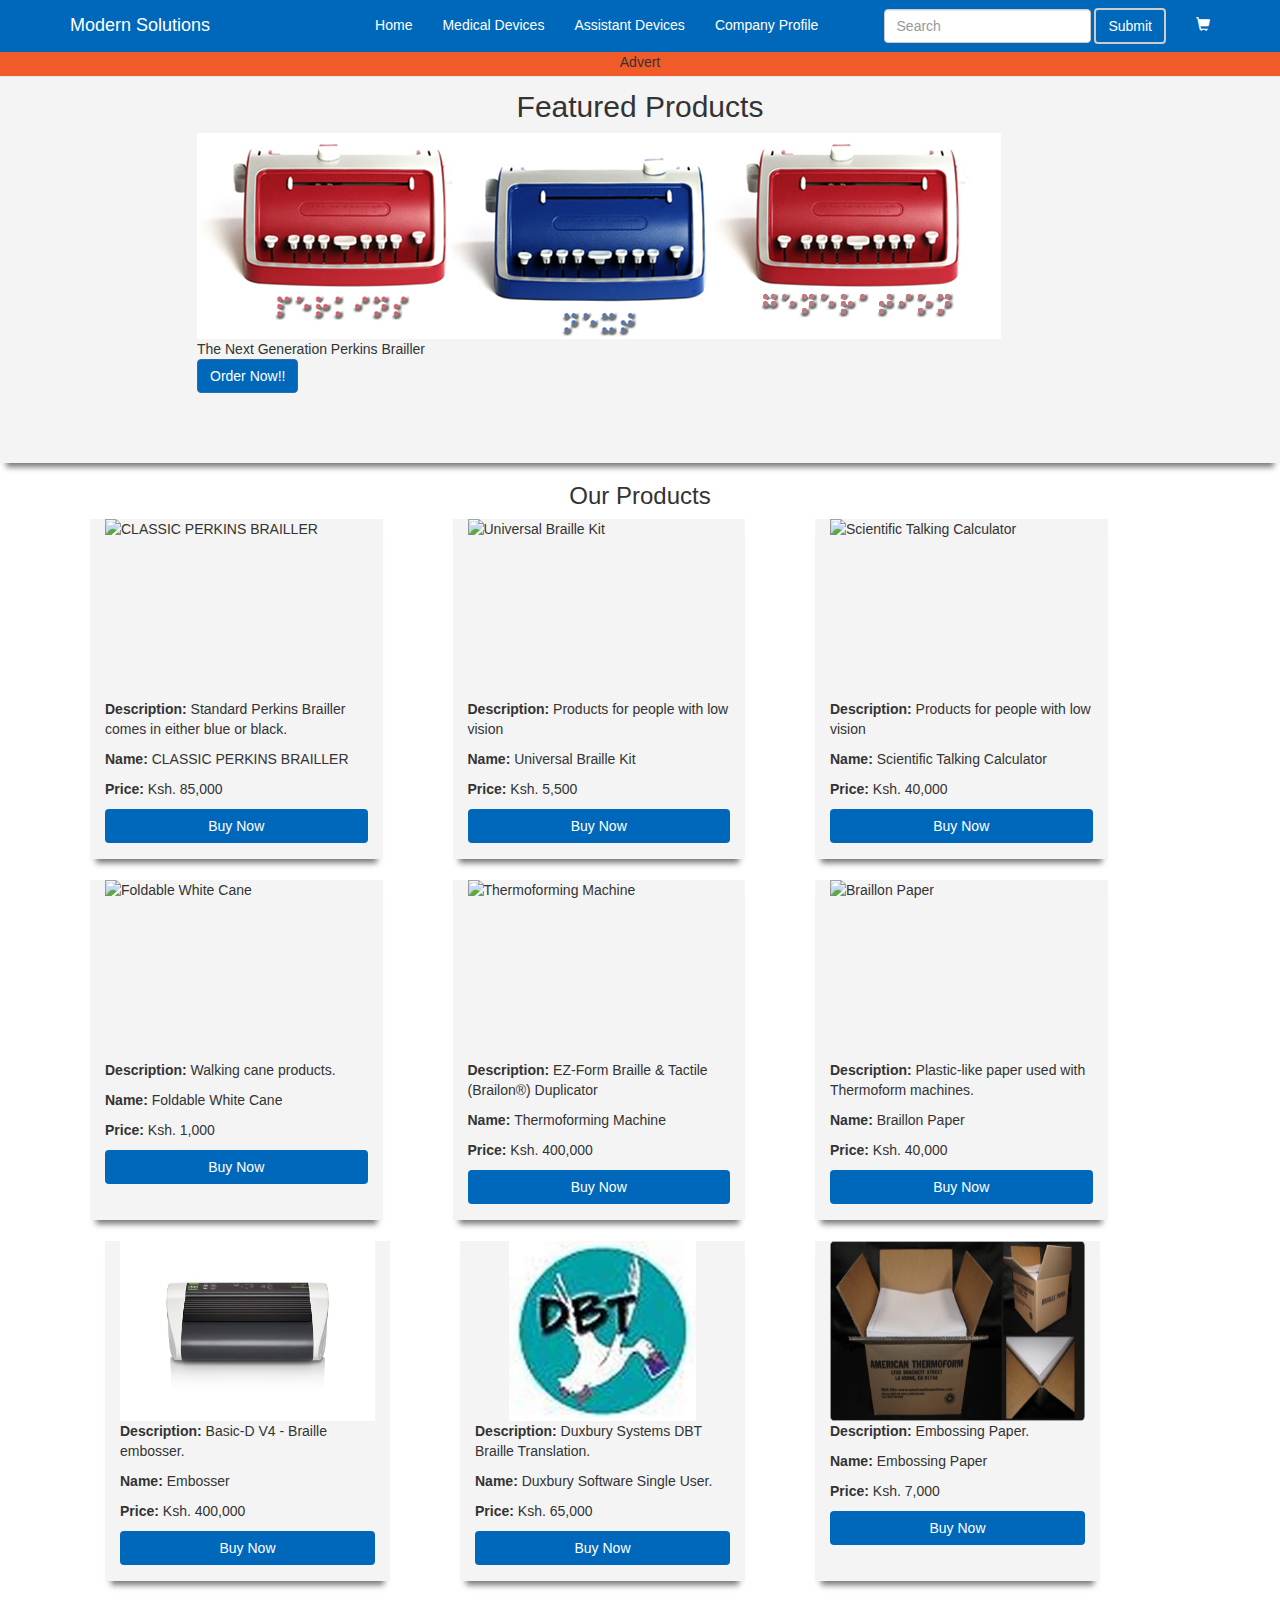
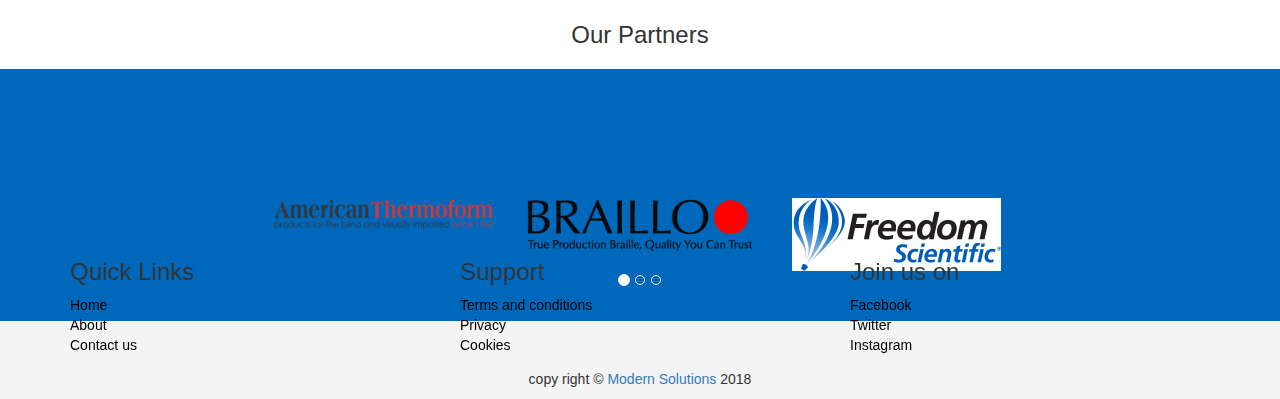
==== index.html @ d9132d8d "done" ====
<!DOCTYPE html>
<html lang="en">
<head>
    <meta charset="UTF-8">
    <meta name="viewport" content="width=device-width, initial-scale=1.0">
    <meta http-equiv="X-UA-Compatible" content="ie=edge">

<link rel="apple-touch-icon" sizes="57x57" href="img/icon/apple-icon-57x57.png">
<link rel="apple-touch-icon" sizes="60x60" href="img/icon/apple-icon-60x60.png">
<link rel="apple-touch-icon" sizes="72x72" href="img/icon/apple-icon-72x72.png">
<link rel="apple-touch-icon" sizes="76x76" href="img/icon/apple-icon-76x76.png">
<link rel="apple-touch-icon" sizes="114x114" href="img/icon/apple-icon-114x114.png">
<link rel="apple-touch-icon" sizes="120x120" href="img/icon/apple-icon-120x120.png">
<link rel="apple-touch-icon" sizes="144x144" href="img/icon/apple-icon-144x144.png">
<link rel="apple-touch-icon" sizes="152x152" href="img/icon/apple-icon-152x152.png">
<link rel="apple-touch-icon" sizes="180x180" href="img/icon/apple-icon-180x180.png">
<link rel="icon" type="image/png" sizes="192x192"  href="/android-icon-192x192.png">
<link rel="icon" type="image/png" sizes="32x32" href="img/icon/favicon-32x32.png">
<link rel="icon" type="image/png" sizes="96x96" href="img/icon/favicon-96x96.png">
<link rel="icon" type="image/png" sizes="16x16" href="img/icon/favicon-16x16.png">
<link rel="manifest" href="/manifest.json">
<meta name="msapplication-TileColor" content="#ffffff">
<meta name="msapplication-TileImage" content="img/icon/ms-icon-144x144.png">
<meta name="theme-color" content="#ffffff">

    <title>Modern Solutions</title>

    <!-- css files -->
    <link rel="stylesheet" href="assets/css/bootstrap.min.css"> 

    <!-- custom css -->
    <link rel="stylesheet" href="assets/css/main.css">

</head>
<body>
    

    <!-- Navigation Bar -->
   
   <nav class="navbar navbar-default navbar-fixed-top" role="navigation" style="background-color:#0068ba; margin-bottom: 0px; padding-bottom: 0;" >
    <div class="container">
     <!-- Brand and toggle get grouped for better mobile display -->
     <div class="navbar-header">
       <button type="button" class="navbar-toggle" data-toggle="collapse" data-target=".navbar-ex1-collapse">
         <span class="sr-only">Toggle navigation</span>
         <span class="icon-bar"></span>
         <span class="icon-bar"></span>
         <span class="icon-bar"></span>
       </button>
       <a class="navbar-brand" href="#" style="color:#ffffff;">Modern Solutions
       </a>
     </div>
   
     <!-- Collect the nav links, forms, and other content for toggling -->
     <div class="collapse navbar-collapse navbar-ex1-collapse">
       <ul class="nav navbar-nav" id="bar">
         <li><a href="#" id="b">Home</a></li>
         <li><a href="#">Medical Devices</a></li>
         <li><a href="javascript:">Assistant Devices</a></li>
         <li><a href="javascript:">Company Profile</a></li>
       </ul>
       <ul class="nav navbar-nav navbar-right" id="right">

       <form class="navbar-form navbar-left" role="search">
         <div class="form-group">
           <input type="text" class="form-control" placeholder="Search">
         </div>
         <button type="submit" class="btn btn-default" style="background-color:#0068ba; color: #fff; border-width: 2px;">Submit</button>
       </form>
         <li><a href="#"><span class="glyphicon glyphicon-shopping-cart"></span></a></li>
       </ul>
     </div><!-- /.navbar-collapse -->
    </div>
    <div id="advert" class="text-center" style="margin-bottom: 0px; padding-bottom: 0;">
        <p>Advert</p>
      </div>
   </nav>
   
<div class="featured-products effect6">
  <div class="container">
    <h2 class="text-center">Featured Products</h2>
    <div class="row">
    <div class="col-md-12" id="featured-specs">
      <!-- <img src="img/next_generation_perkins_brailler_top_bar.jpg" alt="" class="img-responsive"> -->
      <figure><img src="img/next_generation_perkins_brailler_top_bar.jpg" alt="The Next Generation Perkins Brailler" class="img-responsive" id="modernProductImage">
          <figcaption id="modernProductHeading">The Next Generation Perkins Brailler</figcaption>
        </img></figure>
      <button type="button" class="btn btn-primary btn-spec" data-toggle="modal" data-target="#exampleModal"><a href="shopping-modal.html#"></a>Order Now!!</button>
    </div>
  </div>
  </div>
</div>
   
   
<div class="container">
  <div class="row justify-content-md-center">
    <h3 class="text-center">Our Products</h3>
     <div class="col-md-3 category-col">
        <img src="img/top items/Braille Machine.png" alt="CLASSIC PERKINS BRAILLER" class="img-responsive">
        <p><b>Description: </b>Standard Perkins Brailler comes in either blue or black.</p>
        <p><b>Name: </b>CLASSIC PERKINS BRAILLER</p>
        <p><b>Price: </b>Ksh. 85,000</p>
        <button class="btn btn-block" style="background-color:#0068ba; color: #ffffff;">Buy Now</button>
      </div>

      <div class="col-md-3 category-col">
        <img src="img/top items/universal Braille Kit.png" alt="Universal Braille Kit" class="img-responsive">
        <p><b>Description: </b>Products for people with low vision</p>
        <p><b>Name: </b>Universal Braille Kit</p>
        <p><b>Price: </b>Ksh. 5,500</p>
        <button class="btn btn-block" style="background-color:#0068ba; color: #ffffff;">Buy Now</button>
      </div>
        
      <div class="col-md-3 category-col">
        <img src="img/top items/scientific Talking Calculator.png" alt="Scientific Talking Calculator " srcset="" class="img-responsive">
        <p><b>Description: </b>Products for people with low vision</p>
        <p><b>Name: </b>Scientific Talking Calculator </p>
        <p><b>Price: </b>Ksh. 40,000</p>
        <button class="btn btn-block" style="background-color:#0068ba; color: #ffffff;">Buy Now</button>
      </div>


  <!-- Second Prod Row -->
      <div class="col-md-3 category-col">
        <img src="img/top items/Foldable White Cane.png" alt="Foldable White Cane" class="img-responsive">
        <p><b>Description: </b>Walking cane products.</p>
        <p><b>Name: </b>Foldable White Cane</p>
        <p><b>Price: </b>Ksh. 1,000</p>
        <button class="btn btn-block" style="background-color:#0068ba; color: #ffffff;">Buy Now</button>
      </div>

      <div class="col-md-3 category-col">
        <img src="img/top items/Thermoforming Machine.png" alt="Thermoforming Machine" class="img-responsive">
        <p><b>Description: </b>EZ-Form Braille & Tactile (Brailon®) Duplicator</p>
        <p><b>Name: </b>Thermoforming Machine</p>
        <p><b>Price: </b>Ksh. 400,000</p>
        <button class="btn btn-block" style="background-color:#0068ba; color: #ffffff;">Buy Now</button>
      </div>
        
      <div class="col-md-3 category-col">
        <img src="img/top items/Braillon Paper.png" alt="Braillon Paper" srcset="" class="img-responsive">
        <p><b>Description: </b>Plastic-like paper used with Thermoform machines.</p>
        <p><b>Name: </b>Braillon Paper</p>
        <p><b>Price: </b>Ksh. 40,000</p>
        <button class="btn btn-block" style="background-color:#0068ba; color: #ffffff;">Buy Now</button>
      </div>
  </div>

  <!-- Third Prod Row -->
      <div class="col-md-3 category-col">
        <img src="img/top items/Embosser.png" alt="Embosser" class="img-responsive">
        <p><b>Description: </b>Basic-D V4 - Braille embosser.</p>
        <p><b>Name: </b>Embosser</p>
        <p><b>Price: </b>Ksh. 400,000</p>
        <button class="btn btn-block" style="background-color:#0068ba; color: #ffffff;">Buy Now</button>
      </div>

      <div class="col-md-3 category-col">
        <img src="img/top items/Duxbury Software Single User.png" alt="Duxbury Software Single User" class="img-responsive">
        <p><b>Description: </b>Duxbury Systems DBT Braille Translation.</p>
        <p><b>Name: </b>Duxbury Software Single User.</p>
        <p><b>Price: </b>Ksh. 65,000</p>
        <button class="btn btn-block" style="background-color:#0068ba; color: #ffffff;">Buy Now</button>
      </div>
        
      <div class="col-md-3 category-col">
        <img src="img/top items/Embossing Paper.png" alt="Embossing Paper" srcset="" class="img-responsive">
        <p><b>Description: </b>Embossing Paper.</p>
        <p><b>Name: </b>Embossing Paper</p>
        <p><b>Price: </b>Ksh. 7,000</p>
        <button class="btn btn-block" style="background-color:#0068ba; color: #ffffff;">Buy Now</button>
      </div>
  </div>

</div>



<!-- Partners Slider -->
<div>
  <div class="container-fluid">
    <div class="row row-partner">
      <div class="rowPartner">
        <h3 class="text-center">Our Partners</h3>
        <div class="bs-example">
    <div id="myCarousel" class="carousel slide" data-interval="3000" data-ride="carousel">
      <!-- Carousel indicators -->
        <ol class="carousel-indicators">
            <li data-target="#myCarousel" data-slide-to="0" class="active"></li>
            <li data-target="#myCarousel" data-slide-to="1"></li>
            <li data-target="#myCarousel" data-slide-to="2"></li>
        </ol>   
        <!-- Wrapper for carousel items -->

<div class="carousel-inner">
  <div class="active item">
    <div class="carousel-caption">

      <div class="col-md-4"><img src="img/partners/american-thermoform-logo.png" alt="" class="img-responsive"></div>

      <div class="col-md-4"><img src="img/partners/braillo.png" alt="" class="img-responsive"></div>
      
      <div class="col-md-4"><img src="img/partners/freedom-scientific-logo.gif" alt="" class="img-responsive"></div>
    
    </div>
  </div>
  
  <div class="item">
    <div class="carousel-caption">
      <div class="carousel-caption">
        <div class="col-md-4">
          <img src="img/partners/humanware-logo.jpg" alt="" class="img-responsive">
        </div>
        
        <div class="col-md-4">
          <img src="img/partners/perkins-school-for-the-blind.png" alt="" class="img-responsive">
        </div>
        
        <div class="col-md-4">
          <img src="img/partners/sparsh-products-logo.gif" alt="" class="img-responsive">
        </div>
      </div>
    </div>
  </div>
    
  <div class="item">
    <div class="carousel-caption">

      <div class="col-md-4"><img src="img/partners/sparsh-products-logo.gif" alt="" class="img-responsive"></div>
        </div>

    </div>
  </div>
        <!-- Carousel controls -->
<!--         <a class="carousel-control left" href="#myCarousel" data-slide="prev">
            <span class="glyphicon glyphicon-chevron-left"></span>
        </a>
        <a class="carousel-control right" href="#myCarousel" data-slide="next">
            <span class="glyphicon glyphicon-chevron-right"></span>
        </a> -->
    </div>
  </div>
   </div>
  </div>
  </div>
</div>
</div>

<style type="text/css">
.carousel{
    background: #0068ba;
    margin-top: 20px;
}
.carousel .item{
    min-height: 28vh; /* Prevent carousel from being distorted if for some reason image doesn't load */
}
.carousel .item img{
    margin: 0 auto; /* Align slide image horizontally center */
    height: 100% !important;
}
.bs-example{
  margin: auto 0;
}
</style>

<style>
  .row-partner{
    height: 200px;
    border-bottom-color: #000;
    margin-bottom: 2.5em;
  }
  .rowPartner{
    margin: 0 auto;
  }
  .col-partner{
    width: 30%;
    display: inline-block;
    margin-left: .15em;
    margin-right: .15em;
    margin-bottom: 2.5em;
  }
  .col-partner img{
    border-radius: 50%;
    margin: 0 auto;
    height: 70px !important;
  }
</style>



<!-- Modal -->
<div class="modal fade" id="exampleModal" tabindex="-1" role="dialog" aria-labelledby="exampleModalLabel" aria-hidden="true">
  <div class="modal-dialog" role="document">
    <div class="modal-content">
      <div class="modal-header">
        <h5 class="modal-title" id="exampleModalLabel">Modal title</h5>
        <button type="button" class="close" data-dismiss="modal" aria-label="Close">
          <span aria-hidden="true">&times;</span>
        </button>
      </div>
      <script>
        var prodName = document.getElementById('productName');
        var prodHeading = document.getElementById('modernProductHeading').textContent;
        var name  = document.createTextNode(prodHeading); 

        // Manipulation of Images
        var prodImage = document.getElementById('modernProductImage').src;
      </script>
      <div class="modal-body">
        <div class="container">
          <div class="row">
            <div class="col-md-2">
              <img src="img/next_generation_perkins_brailler_top_bar.jpg" alt="" class="img-responsive">
            </div>
            <div class="col-md-2">
              <h6 class="checkOutHeading">Product Name</h6>
              <p class="productName">
                <script>
                  document.write(prodHeading);

                </script>
              </p>
              <style>
                .checkOutHeading{
                  font-weight: bold;
                }
              </style>
            </div>
            <div class="col-md-4">
              <h6 class="checkOutHeading">Product Quality</h6>
              <input type="num" class="col-md-2" placeholder="1">
            </div>
          </div>
        </div>
      </div>
      <div class="modal-footer">
        <button type="button" class="btn btn-secondary" data-dismiss="modal">Close</button>
        <button type="button" class="btn btn-primary">Save changes</button>
      </div>
    </div>
  </div>
</div>




<!-- Footer -->
<style>
  .col-Footer li{
    list-style: none !important;
    text-align: left;
  }
  .col-Footer h3{
    text-align: left;
  }
</style>
<footer class="footer" id="id-footer">
  <div class="container footer-div">
    <div class="row footer-row">
      <div class="col-md-4 col-Footer">  
        <h3>Quick Links</h3>
        <li><a href="javascript:">Home</a></li>
        <li><a href="javascript:">About</a></li>
        <li><a href="javascript:">Contact us</a></li>
      </div>
      <div class="col-md-4 col-Footer">
        <h3>Support</h3>
        <li><a href="javascript:">Terms and conditions</a></li>
        <li><a href="javascript:">Privacy</a></li>
        <li><a href="javascript:">Cookies</a></li>
      </div>
      <div class="col-md-4 col-Footer">
        <h3>Join us on</h3>

          <li><a href="javascript:">Facebook</a></li>
          <li><a href="javascript:">Twitter</a></li>
          <li><a href="javascript:">Instagram</a></li>
    </div>
  </div>
    <div class="footer-paragraph">
      <p class="text-center">copy right &copy; <a href="https://modernsolutions.co.ke">Modern Solutions</a> 2018</p>
    </div>
</footer>

    <!-- js scripts -->
    <script src="assets/js/jquery.min.js"></script>
    <script src="assets/js/bootstrap.min.js"></script>
</body>
</html>
---- assets/css/main.css ----
*{
    padding: 0px;
    margin: 0px;
    box-sizing: border-box
}
body{
    width: 100% !important;
}
.navbar-header .navbar-brand,#bar li a,#right li a,#right li a span{
    color:#ffffff;
}
#bar li #b{
    padding-left: 150px;
}
#advert{
    background-color: #f15a29;
    height: 23.5px;
}
/*Featured Section*/
.featured-products{
    background-color: #f4f4f4;
    height: auto;
    padding-top: 5em;
    padding-bottom: 5em;
   -webkit-box-shadow: 0 10px 6px -6px #777;
      -moz-box-shadow: 0 10px 6px -6px #777;
            box-shadow: 0 10px 6px -6px #777;
}
.featured-products .container .row{
    margin-left: 8em;
}
#featured-specs .btn-spec{
    background-color: #0068ba;
}


/*Our Products*/
.cont-row{
    margin-bottom: 3em;
}
.category-col{
   height: 340px;
   border-width: 1px;
   margin-left: 2.5em;
   margin-right: 2.5em;
   margin-bottom: 1.5em;
   background-color: #f4f4f4;
   -webkit-box-shadow: 0 10px 6px -6px #777;
      -moz-box-shadow: 0 10px 6px -6px #777;
            box-shadow: 0 10px 6px -6px #777;
}
.category-col img{
   margin: 0 auto;
   height: 180px !important;
}

/* End of Products Styles!! */



/* Footer */
#id-footer{
    background-color: #f4f4f4;
    padding-top: .1em;
}
.footer-div .footer-row div{
    text-align: center;
}
.footer-div .footer-row div a{
    color: #000;
    text-decoration: none;
}
.footer-div .footer-row div a:hover{
    color: blue;
    font-weight: bolder;
}
.footer-div .footer-row div ul{
    list-style: none;
}
.footer-div .footer-row div ul li{
    text-align: left;
}
.footer-paragraph p{
    margin-top: 1em;
}
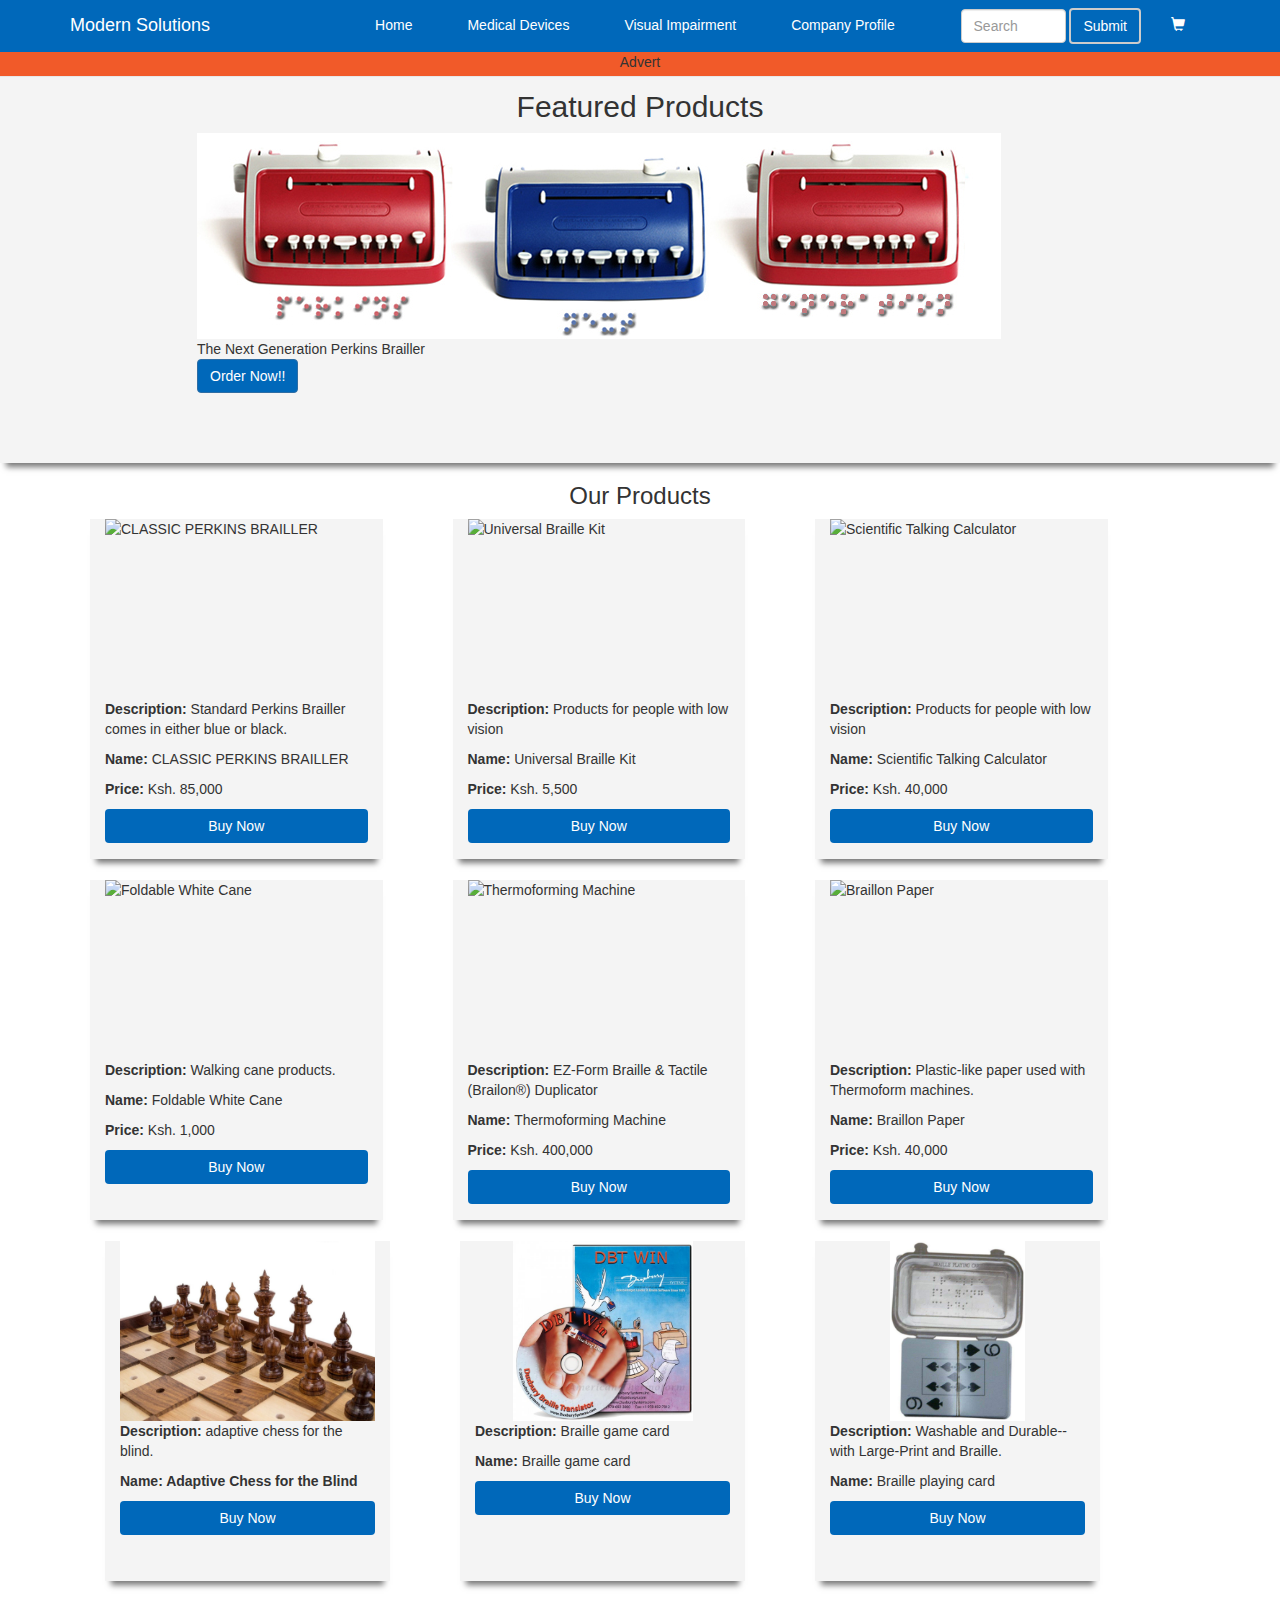
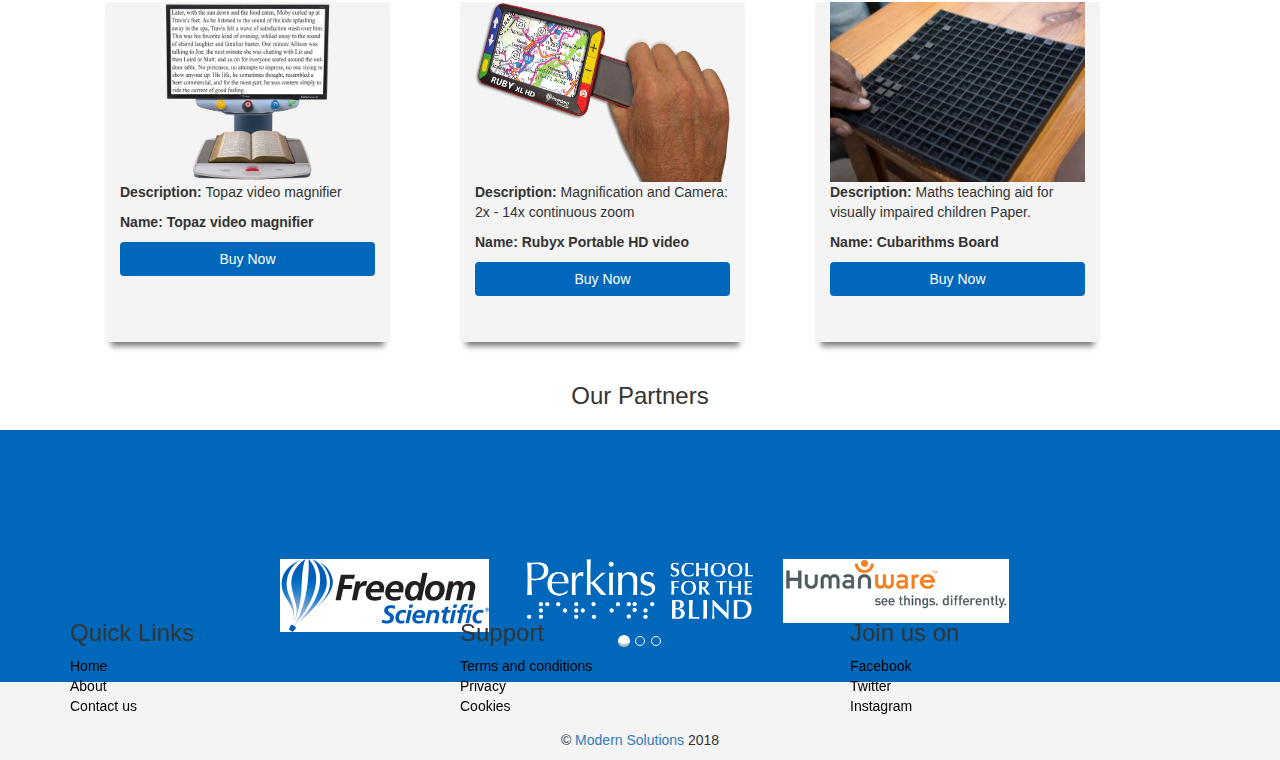
==== commit a7099a16: "greaimproved" ====
--- a/index.html
+++ b/index.html
@@ -56,14 +56,14 @@
        <ul class="nav navbar-nav" id="bar">
          <li><a href="#" id="b">Home</a></li>
          <li><a href="#">Medical Devices</a></li>
-         <li><a href="javascript:">Assistant Devices</a></li>
+         <li><a href="javascript:">Visual Impairment</a></li>
          <li><a href="javascript:">Company Profile</a></li>
        </ul>
        <ul class="nav navbar-nav navbar-right" id="right">
 
        <form class="navbar-form navbar-left" role="search">
          <div class="form-group">
-           <input type="text" class="form-control" placeholder="Search">
+           <input type="text" class="form-control" placeholder="Search" style="width: 105px;">
          </div>
          <button type="submit" class="btn btn-default" style="background-color:#0068ba; color: #fff; border-width: 2px;">Submit</button>
        </form>
@@ -100,7 +100,7 @@
         <p><b>Description: </b>Standard Perkins Brailler comes in either blue or black.</p>
         <p><b>Name: </b>CLASSIC PERKINS BRAILLER</p>
         <p><b>Price: </b>Ksh. 85,000</p>
-        <button class="btn btn-block" style="background-color:#0068ba; color: #ffffff;">Buy Now</button>
+        <a class="btn btn-block" style="background-color:#0068ba; color: #ffffff;" href="singleproduct.html">Buy Now</a>
       </div>
 
       <div class="col-md-3 category-col">
@@ -148,30 +148,54 @@
 
   <!-- Third Prod Row -->
       <div class="col-md-3 category-col">
-        <img src="img/top items/Embosser.png" alt="Embosser" class="img-responsive">
-        <p><b>Description: </b>Basic-D V4 - Braille embosser.</p>
-        <p><b>Name: </b>Embosser</p>
-        <p><b>Price: </b>Ksh. 400,000</p>
-        <button class="btn btn-block" style="background-color:#0068ba; color: #ffffff;">Buy Now</button>
-      </div>
-
-      <div class="col-md-3 category-col">
-        <img src="img/top items/Duxbury Software Single User.png" alt="Duxbury Software Single User" class="img-responsive">
-        <p><b>Description: </b>Duxbury Systems DBT Braille Translation.</p>
-        <p><b>Name: </b>Duxbury Software Single User.</p>
-        <p><b>Price: </b>Ksh. 65,000</p>
+        <img src="img/top items/adaptive_chess_for_the_blind.jpg" alt="Embosser" class="img-responsive">
+        <p><b>Description: </b>adaptive chess for the blind.</p>
+        <p><b>Name: Adaptive Chess for the Blind</b></p>
+        <!-- <p><b>Price: </b>Ksh. 400,000</p> -->
+        <button class="btn btn-block" style="background-color:#0068ba; color: #ffffff;">Buy Now</button>
+      </div>
+
+      <div class="col-md-3 category-col">
+        <img src="img/top items/DuxBury-Braille-Translator-Software.jpg" alt="Duxbury Software Single User" class="img-responsive">
+        <p><b>Description: </b>Braille game card</p>
+        <p><b>Name: </b>Braille game card</p>
+        <!-- <p><b>Price: </b>Ksh. 65,000</p> -->
         <button class="btn btn-block" style="background-color:#0068ba; color: #ffffff;">Buy Now</button>
       </div>
         
       <div class="col-md-3 category-col">
-        <img src="img/top items/Embossing Paper.png" alt="Embossing Paper" srcset="" class="img-responsive">
-        <p><b>Description: </b>Embossing Paper.</p>
-        <p><b>Name: </b>Embossing Paper</p>
-        <p><b>Price: </b>Ksh. 7,000</p>
-        <button class="btn btn-block" style="background-color:#0068ba; color: #ffffff;">Buy Now</button>
-      </div>
-  </div>
-
+        <img src="img/top items/braille-playing-card.jpg" alt="Embossing Paper" srcset="" class="img-responsive">
+        <p><b>Description: </b>Washable and Durable--with Large-Print and Braille.</p>
+        <p><b>Name: </b>Braille playing card</p>
+        <!-- <p><b>Price: </b>Ksh. 7,000</p> -->
+        <button class="btn btn-block" style="background-color:#0068ba; color: #ffffff;">Buy Now</button>
+      </div>
+  <!-- Fourth Prod Row -->
+      <div class="col-md-3 category-col">
+        <img src="img/top items/topaz-video-magnifier.png" alt="topaz-video-magnifier" class="img-responsive">
+        <p><b>Description: </b>Topaz video magnifier</p>
+        <p><b>Name: Topaz video magnifier</b></p>
+        <!-- <p><b>Price: </b>Ksh. 400,000</p> -->
+        <button class="btn btn-block" style="background-color:#0068ba; color: #ffffff;">Buy Now</button>
+      </div>
+
+      <div class="col-md-3 category-col">
+        <img src="img/top items/hd-magnifier-portable.png" alt="" class="img-responsive">
+        <p><b>Description: </b>Magnification and Camera: 2x - 14x continuous zoom</p>
+        <p><b>Name: Rubyx Portable HD video</b></p>
+        <!-- <p><b>Price: </b>Ksh. 65,000</p> -->
+        <button class="btn btn-block" style="background-color:#0068ba; color: #ffffff;">Buy Now</button>
+      </div>
+        
+      <div class="col-md-3 category-col">
+        <img src="img/top items/cubarithms.jpg" alt="Embossing Paper" srcset="" class="img-responsive">
+        <p><b>Description: </b> Maths teaching aid for visually impaired children Paper.</p>
+        <p><b>Name: Cubarithms Board</b></p>
+        <!-- <p><b>Price: </b>Ksh. 7,000</p> -->
+        <button class="btn btn-block" style="background-color:#0068ba; color: #ffffff;">Buy Now</button>
+      </div>
+  </div>
+  </div>
 </div>
 
 
@@ -192,44 +216,32 @@
         </ol>   
         <!-- Wrapper for carousel items -->
 
-<div class="carousel-inner">
+  <div class="carousel-inner">
   <div class="active item">
     <div class="carousel-caption">
 
-      <div class="col-md-4"><img src="img/partners/american-thermoform-logo.png" alt="" class="img-responsive"></div>
-
-      <div class="col-md-4"><img src="img/partners/braillo.png" alt="" class="img-responsive"></div>
+      <div class="col-md-4"><img src="img/partners/freedom-scientific-logo.gif" alt="" class="img-responsive"></div>
+
+      <div class="col-md-4"><img src="img/partners/perkins-school-for-the-blind.png" alt="" class="img-responsive"></div>
       
-      <div class="col-md-4"><img src="img/partners/freedom-scientific-logo.gif" alt="" class="img-responsive"></div>
+      <div class="col-md-4"><img src="img/partners/humanware-logo.jpg" alt="" class="img-responsive"></div>
     
     </div>
   </div>
   
   <div class="item">
     <div class="carousel-caption">
-      <div class="carousel-caption">
-        <div class="col-md-4">
-          <img src="img/partners/humanware-logo.jpg" alt="" class="img-responsive">
-        </div>
-        
-        <div class="col-md-4">
-          <img src="img/partners/perkins-school-for-the-blind.png" alt="" class="img-responsive">
-        </div>
-        
-        <div class="col-md-4">
-          <img src="img/partners/sparsh-products-logo.gif" alt="" class="img-responsive">
-        </div>
-      </div>
+        <div class="col-md-4"><img src="img/partners/index-logo-large.png" alt="" class="img-responsive"></div>        
+        <div class="col-md-4"><img src="img/partners/braillo.png" alt="" class="img-responsive"></div>        
     </div>
   </div>
     
   <div class="item">
     <div class="carousel-caption">
-
+      <div class="col-md-4"><img src="img/partners/american-thermoform-logo.png" alt="" class="img-responsive"></div>  
       <div class="col-md-4"><img src="img/partners/sparsh-products-logo.gif" alt="" class="img-responsive"></div>
-        </div>
-
-    </div>
+    </div>
+  </div>
   </div>
         <!-- Carousel controls -->
 <!--         <a class="carousel-control left" href="#myCarousel" data-slide="prev">
@@ -378,7 +390,7 @@
     </div>
   </div>
     <div class="footer-paragraph">
-      <p class="text-center">copy right &copy; <a href="https://modernsolutions.co.ke">Modern Solutions</a> 2018</p>
+      <p class="text-center">&copy; <a href="https://modernsolutions.cyberaskari.co.ke">Modern Solutions</a> 2018</p>
     </div>
 </footer>
 
--- a/assets/css/main.css
+++ b/assets/css/main.css
@@ -56,7 +56,43 @@
 
 /* End of Products Styles!! */
 
+/* Product details */
 
+ul > li{margin-right:25px;font-weight:lighter;cursor:pointer}
+li.active{border-bottom:3px solid silver;}
+
+.item-photo{display:flex;justify-content:center;align-items:center;border-right:1px solid #f6f6f6;}
+.menu-items{list-style-type:none;font-size:11px;display:inline-flex;margin-bottom:0;margin-top:20px}
+.btn-success{width:100%;border-radius:0;}
+.section{width:100%;margin-left:-15px;padding:2px;padding-left:15px;padding-right:15px;background:#f8f9f9}
+.title-price{margin-top:30px;margin-bottom:0;color:black}
+.title-attr{margin-top:0;margin-bottom:0;color:black;}
+.btn-minus{cursor:pointer;font-size:7px;display:flex;align-items:center;padding:5px;padding-left:10px;padding-right:10px;border:1px solid gray;border-radius:2px;border-right:0;}
+.btn-plus{cursor:pointer;font-size:7px;display:flex;align-items:center;padding:5px;padding-left:10px;padding-right:10px;border:1px solid gray;border-radius:2px;border-left:0;}
+div.section > div {width:100%;display:inline-flex;}
+div.section > div > input {margin:0;padding-left:5px;font-size:10px;padding-right:5px;max-width:18%;text-align:center;}
+.attr,.attr2{cursor:pointer;margin-right:5px;height:20px;font-size:10px;padding:2px;border:1px solid gray;border-radius:2px;}
+.attr.active,.attr2.active{ border:1px solid orange;}
+
+@media (max-width: 426px) {
+    .container {margin-top:0px !important;}
+    .container > .row{padding:0 !important;}
+    .container > .row > .col-xs-12.col-sm-5{
+        padding-right:0 ;    
+    }
+    .container > .row > .col-xs-12.col-sm-9 > div > p{
+        padding-left:0 !important;
+        padding-right:0 !important;
+    }
+    .container > .row > .col-xs-12.col-sm-9 > div > ul{
+        padding-left:10px !important;
+        
+    }            
+    .section{width:104%;}
+    .menu-items{padding-left:0;}
+}
+
+/* end of product details */
 
 /* Footer */
 #id-footer{
@@ -82,4 +118,4 @@
 }
 .footer-paragraph p{
     margin-top: 1em;
-}+}
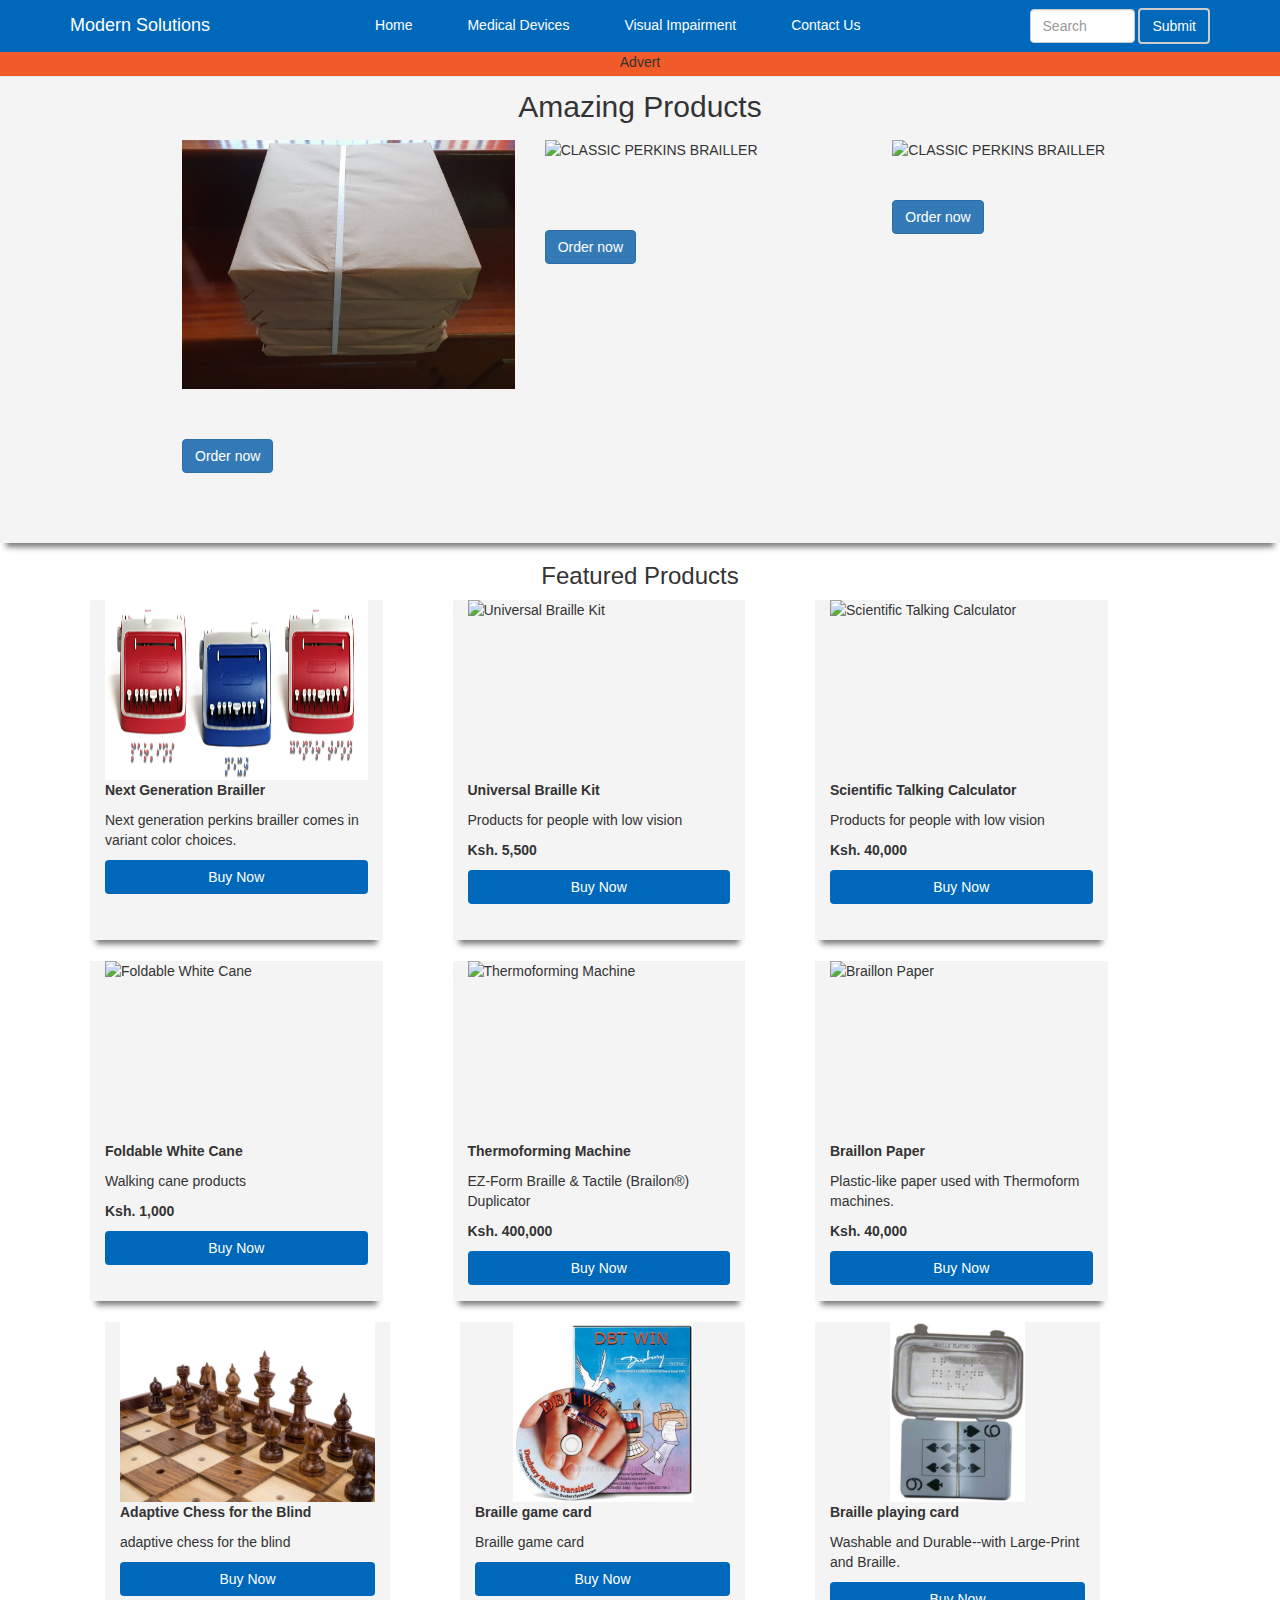
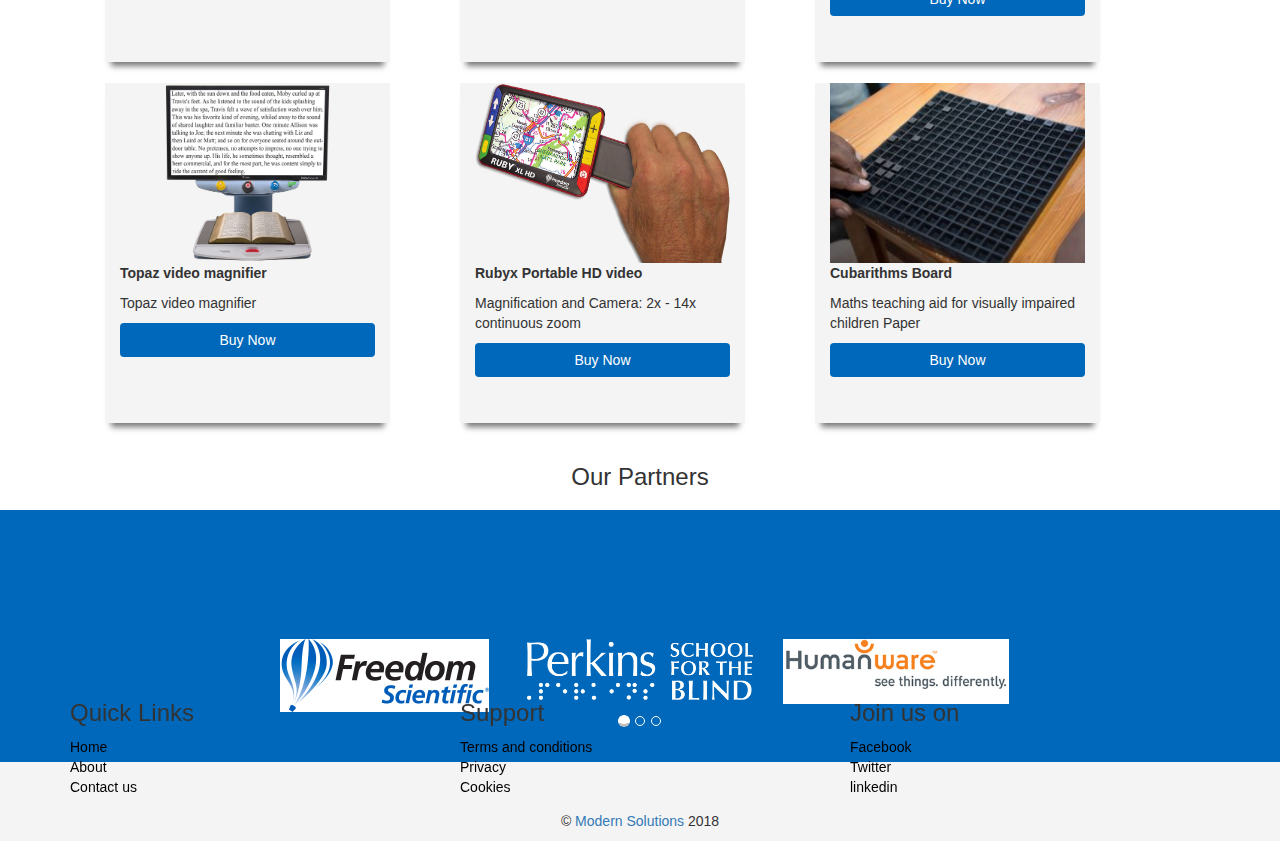
==== commit 97368564: "client happy" ====
--- a/index.html
+++ b/index.html
@@ -35,7 +35,7 @@
 <body>
     
 
-    <!-- Navigation Bar -->
+  <!-- Navigation Bar -->
    
    <nav class="navbar navbar-default navbar-fixed-top" role="navigation" style="background-color:#0068ba; margin-bottom: 0px; padding-bottom: 0;" >
     <div class="container">
@@ -47,17 +47,17 @@
          <span class="icon-bar"></span>
          <span class="icon-bar"></span>
        </button>
-       <a class="navbar-brand" href="#" style="color:#ffffff;">Modern Solutions
+       <a class="navbar-brand" id="nav" href="index.html" style="color:#ffffff;">Modern Solutions
        </a>
      </div>
    
      <!-- Collect the nav links, forms, and other content for toggling -->
      <div class="collapse navbar-collapse navbar-ex1-collapse">
        <ul class="nav navbar-nav" id="bar">
-         <li><a href="#" id="b">Home</a></li>
-         <li><a href="#">Medical Devices</a></li>
-         <li><a href="javascript:">Visual Impairment</a></li>
-         <li><a href="javascript:">Company Profile</a></li>
+         <li><a href="index.html" id="b">Home</a></li>
+         <li><a href="javascript:" id="nav">Medical Devices</a></li>
+         <li><a href="javascript:" id="nav">Visual Impairment</a></li>
+         <li><a href="contact.html" id="nav">Contact Us</a></li>
        </ul>
        <ul class="nav navbar-nav navbar-right" id="right">
 
@@ -67,25 +67,36 @@
          </div>
          <button type="submit" class="btn btn-default" style="background-color:#0068ba; color: #fff; border-width: 2px;">Submit</button>
        </form>
-         <li><a href="#"><span class="glyphicon glyphicon-shopping-cart"></span></a></li>
+         <!-- <li><a href="#"><span class="glyphicon glyphicon-shopping-cart"></span></a></li> -->
        </ul>
      </div><!-- /.navbar-collapse -->
     </div>
     <div id="advert" class="text-center" style="margin-bottom: 0px; padding-bottom: 0;">
         <p>Advert</p>
-      </div>
+    </div>
    </nav>
    
 <div class="featured-products effect6">
   <div class="container">
-    <h2 class="text-center">Featured Products</h2>
+    <h2 class="text-center" style="padding-bottom: 7px;">Amazing Products</h2>
     <div class="row">
-    <div class="col-md-12" id="featured-specs">
-      <!-- <img src="img/next_generation_perkins_brailler_top_bar.jpg" alt="" class="img-responsive"> -->
+      <div class="col-md-4 col-sm-12" style="padding-left: 0 !important; margin-left: 0 !important;">
+        <img src="img/top items/braille-paper.jpg" alt="CLASSIC PERKINS BRAILLER" class="img-responsive" style="padding-bottom: 50px;">
+        <button type="button" class="btn btn-primary btn-spec">Order now</button>
+      </div>
+    <!-- <div class="col-md-12" id="featured-specs">
+       <img src="img/next_generation_perkins_brailler_top_bar.jpg" alt="" class="img-responsive"> 
       <figure><img src="img/next_generation_perkins_brailler_top_bar.jpg" alt="The Next Generation Perkins Brailler" class="img-responsive" id="modernProductImage">
           <figcaption id="modernProductHeading">The Next Generation Perkins Brailler</figcaption>
         </img></figure>
-      <button type="button" class="btn btn-primary btn-spec" data-toggle="modal" data-target="#exampleModal"><a href="shopping-modal.html#"></a>Order Now!!</button>
+      <button type="button" class="btn btn-primary btn-spec" data-toggle="modal" data-target="#exampleModal"><a href="shopping-modal.html#"></a>Order Now!!</button> -->
+    <div class="col-md-4">
+      <img src="img/top items/Braille Machine.png" alt="CLASSIC PERKINS BRAILLER" class="img-responsive" style="padding-bottom: 70px;">
+      <button type="button" class="btn btn-primary btn-spec">Order now</button>
+    </div>
+    <div class="col-md-4">
+      <img src="img/top items/Foldable White Cane.png" alt="CLASSIC PERKINS BRAILLER" class="img-responsive" style="padding-bottom: 40px;">
+      <button type="button" class="btn btn-primary btn-spec">Order now</button>
     </div>
   </div>
   </div>
@@ -94,28 +105,28 @@
    
 <div class="container">
   <div class="row justify-content-md-center">
-    <h3 class="text-center">Our Products</h3>
+    <h3 class="text-center">Featured Products</h3>
      <div class="col-md-3 category-col">
-        <img src="img/top items/Braille Machine.png" alt="CLASSIC PERKINS BRAILLER" class="img-responsive">
-        <p><b>Description: </b>Standard Perkins Brailler comes in either blue or black.</p>
-        <p><b>Name: </b>CLASSIC PERKINS BRAILLER</p>
-        <p><b>Price: </b>Ksh. 85,000</p>
+        <img src="img/top items/next_generation_perkins_brailler_top_bar.jpg" alt="Next Generation Brailler" class="img-responsive">
+        <p #name><b>Next Generation Brailler</b></p>
+        <p #desc>Next generation perkins brailler comes in variant color choices.</p>
+        <!-- <p><b>Price: </b>Ksh. </p> -->
         <a class="btn btn-block" style="background-color:#0068ba; color: #ffffff;" href="singleproduct.html">Buy Now</a>
       </div>
 
       <div class="col-md-3 category-col">
         <img src="img/top items/universal Braille Kit.png" alt="Universal Braille Kit" class="img-responsive">
-        <p><b>Description: </b>Products for people with low vision</p>
-        <p><b>Name: </b>Universal Braille Kit</p>
-        <p><b>Price: </b>Ksh. 5,500</p>
+        <p #name><b>Universal Braille Kit</b></p>
+        <p #desc>Products for people with low vision</p>
+        <p><b>Ksh. 5,500</b></p>
         <button class="btn btn-block" style="background-color:#0068ba; color: #ffffff;">Buy Now</button>
       </div>
         
       <div class="col-md-3 category-col">
         <img src="img/top items/scientific Talking Calculator.png" alt="Scientific Talking Calculator " srcset="" class="img-responsive">
-        <p><b>Description: </b>Products for people with low vision</p>
-        <p><b>Name: </b>Scientific Talking Calculator </p>
-        <p><b>Price: </b>Ksh. 40,000</p>
+        <p #name><b>Scientific Talking Calculator</b></p>
+        <p #desc>Products for people with low vision</p>
+        <p><b>Ksh. 40,000</b></p>
         <button class="btn btn-block" style="background-color:#0068ba; color: #ffffff;">Buy Now</button>
       </div>
 
@@ -123,25 +134,25 @@
   <!-- Second Prod Row -->
       <div class="col-md-3 category-col">
         <img src="img/top items/Foldable White Cane.png" alt="Foldable White Cane" class="img-responsive">
-        <p><b>Description: </b>Walking cane products.</p>
-        <p><b>Name: </b>Foldable White Cane</p>
-        <p><b>Price: </b>Ksh. 1,000</p>
+        <p #name><b>Foldable White Cane</b></p>
+        <p #desc>Walking cane products</p>
+        <p><b>Ksh. 1,000</b></p>
         <button class="btn btn-block" style="background-color:#0068ba; color: #ffffff;">Buy Now</button>
       </div>
 
       <div class="col-md-3 category-col">
         <img src="img/top items/Thermoforming Machine.png" alt="Thermoforming Machine" class="img-responsive">
-        <p><b>Description: </b>EZ-Form Braille & Tactile (Brailon®) Duplicator</p>
-        <p><b>Name: </b>Thermoforming Machine</p>
-        <p><b>Price: </b>Ksh. 400,000</p>
+        <p #name><b>Thermoforming Machine</b></p>
+        <pj #desc>EZ-Form Braille & Tactile (Brailon®) Duplicator</p>
+        <p><b>Ksh. 400,000</b></p>
         <button class="btn btn-block" style="background-color:#0068ba; color: #ffffff;">Buy Now</button>
       </div>
         
       <div class="col-md-3 category-col">
         <img src="img/top items/Braillon Paper.png" alt="Braillon Paper" srcset="" class="img-responsive">
-        <p><b>Description: </b>Plastic-like paper used with Thermoform machines.</p>
-        <p><b>Name: </b>Braillon Paper</p>
-        <p><b>Price: </b>Ksh. 40,000</p>
+        <p #name><b>Braillon Paper</b></p>
+        <p #desc>Plastic-like paper used with Thermoform machines.</p>
+        <p><b>Ksh. 40,000</b></p>
         <button class="btn btn-block" style="background-color:#0068ba; color: #ffffff;">Buy Now</button>
       </div>
   </div>
@@ -149,48 +160,48 @@
   <!-- Third Prod Row -->
       <div class="col-md-3 category-col">
         <img src="img/top items/adaptive_chess_for_the_blind.jpg" alt="Embosser" class="img-responsive">
-        <p><b>Description: </b>adaptive chess for the blind.</p>
-        <p><b>Name: Adaptive Chess for the Blind</b></p>
+        <p #name><b>Adaptive Chess for the Blind</b></p>
+        <p #desc>adaptive chess for the blind</p>
         <!-- <p><b>Price: </b>Ksh. 400,000</p> -->
         <button class="btn btn-block" style="background-color:#0068ba; color: #ffffff;">Buy Now</button>
       </div>
 
       <div class="col-md-3 category-col">
         <img src="img/top items/DuxBury-Braille-Translator-Software.jpg" alt="Duxbury Software Single User" class="img-responsive">
-        <p><b>Description: </b>Braille game card</p>
-        <p><b>Name: </b>Braille game card</p>
+        <p #name><b>Braille game card</b></p>
+        <p #desc>Braille game card</p>
         <!-- <p><b>Price: </b>Ksh. 65,000</p> -->
         <button class="btn btn-block" style="background-color:#0068ba; color: #ffffff;">Buy Now</button>
       </div>
         
       <div class="col-md-3 category-col">
         <img src="img/top items/braille-playing-card.jpg" alt="Embossing Paper" srcset="" class="img-responsive">
-        <p><b>Description: </b>Washable and Durable--with Large-Print and Braille.</p>
-        <p><b>Name: </b>Braille playing card</p>
+        <p #name><b>Braille playing card</b></p>
+        <p #desc>Washable and Durable--with Large-Print and Braille.</p>
         <!-- <p><b>Price: </b>Ksh. 7,000</p> -->
         <button class="btn btn-block" style="background-color:#0068ba; color: #ffffff;">Buy Now</button>
       </div>
   <!-- Fourth Prod Row -->
       <div class="col-md-3 category-col">
         <img src="img/top items/topaz-video-magnifier.png" alt="topaz-video-magnifier" class="img-responsive">
-        <p><b>Description: </b>Topaz video magnifier</p>
-        <p><b>Name: Topaz video magnifier</b></p>
+        <p #name><b>Topaz video magnifier</b></p>
+        <p #desc>Topaz video magnifier</p>
         <!-- <p><b>Price: </b>Ksh. 400,000</p> -->
         <button class="btn btn-block" style="background-color:#0068ba; color: #ffffff;">Buy Now</button>
       </div>
 
       <div class="col-md-3 category-col">
         <img src="img/top items/hd-magnifier-portable.png" alt="" class="img-responsive">
-        <p><b>Description: </b>Magnification and Camera: 2x - 14x continuous zoom</p>
-        <p><b>Name: Rubyx Portable HD video</b></p>
+        <p #name><b>Rubyx Portable HD video</b></p>
+        <p #desc>Magnification and Camera: 2x - 14x continuous zoom</p>
         <!-- <p><b>Price: </b>Ksh. 65,000</p> -->
         <button class="btn btn-block" style="background-color:#0068ba; color: #ffffff;">Buy Now</button>
       </div>
         
       <div class="col-md-3 category-col">
         <img src="img/top items/cubarithms.jpg" alt="Embossing Paper" srcset="" class="img-responsive">
-        <p><b>Description: </b> Maths teaching aid for visually impaired children Paper.</p>
-        <p><b>Name: Cubarithms Board</b></p>
+        <p #name><b>Cubarithms Board</b></p>
+        <p #desc>Maths teaching aid for visually impaired children Paper</p>
         <!-- <p><b>Price: </b>Ksh. 7,000</p> -->
         <button class="btn btn-block" style="background-color:#0068ba; color: #ffffff;">Buy Now</button>
       </div>
@@ -371,9 +382,9 @@
     <div class="row footer-row">
       <div class="col-md-4 col-Footer">  
         <h3>Quick Links</h3>
-        <li><a href="javascript:">Home</a></li>
-        <li><a href="javascript:">About</a></li>
-        <li><a href="javascript:">Contact us</a></li>
+        <li><a href="index.html">Home</a></li>
+        <li><a href="companyProfile.html">About</a></li>
+        <li><a href="contact.html">Contact us</a></li>
       </div>
       <div class="col-md-4 col-Footer">
         <h3>Support</h3>
@@ -384,9 +395,9 @@
       <div class="col-md-4 col-Footer">
         <h3>Join us on</h3>
 
-          <li><a href="javascript:">Facebook</a></li>
-          <li><a href="javascript:">Twitter</a></li>
-          <li><a href="javascript:">Instagram</a></li>
+          <li><a target="_blank" href="http://facebook.com">Facebook</a></li>
+          <li><a  target="_blank" href="http://twitter.com">Twitter</a></li>
+          <li><a target="_blank" href="http://linkedin.com">linkedin</a></li>
     </div>
   </div>
     <div class="footer-paragraph">
@@ -395,7 +406,7 @@
 </footer>
 
     <!-- js scripts -->
-    <script src="assets/js/jquery.min.js"></script>
-    <script src="assets/js/bootstrap.min.js"></script>
+  <script src="assets/js/jquery.min.js"></script>
+  <script src="assets/js/bootstrap.min.js"></script>
 </body>
 </html>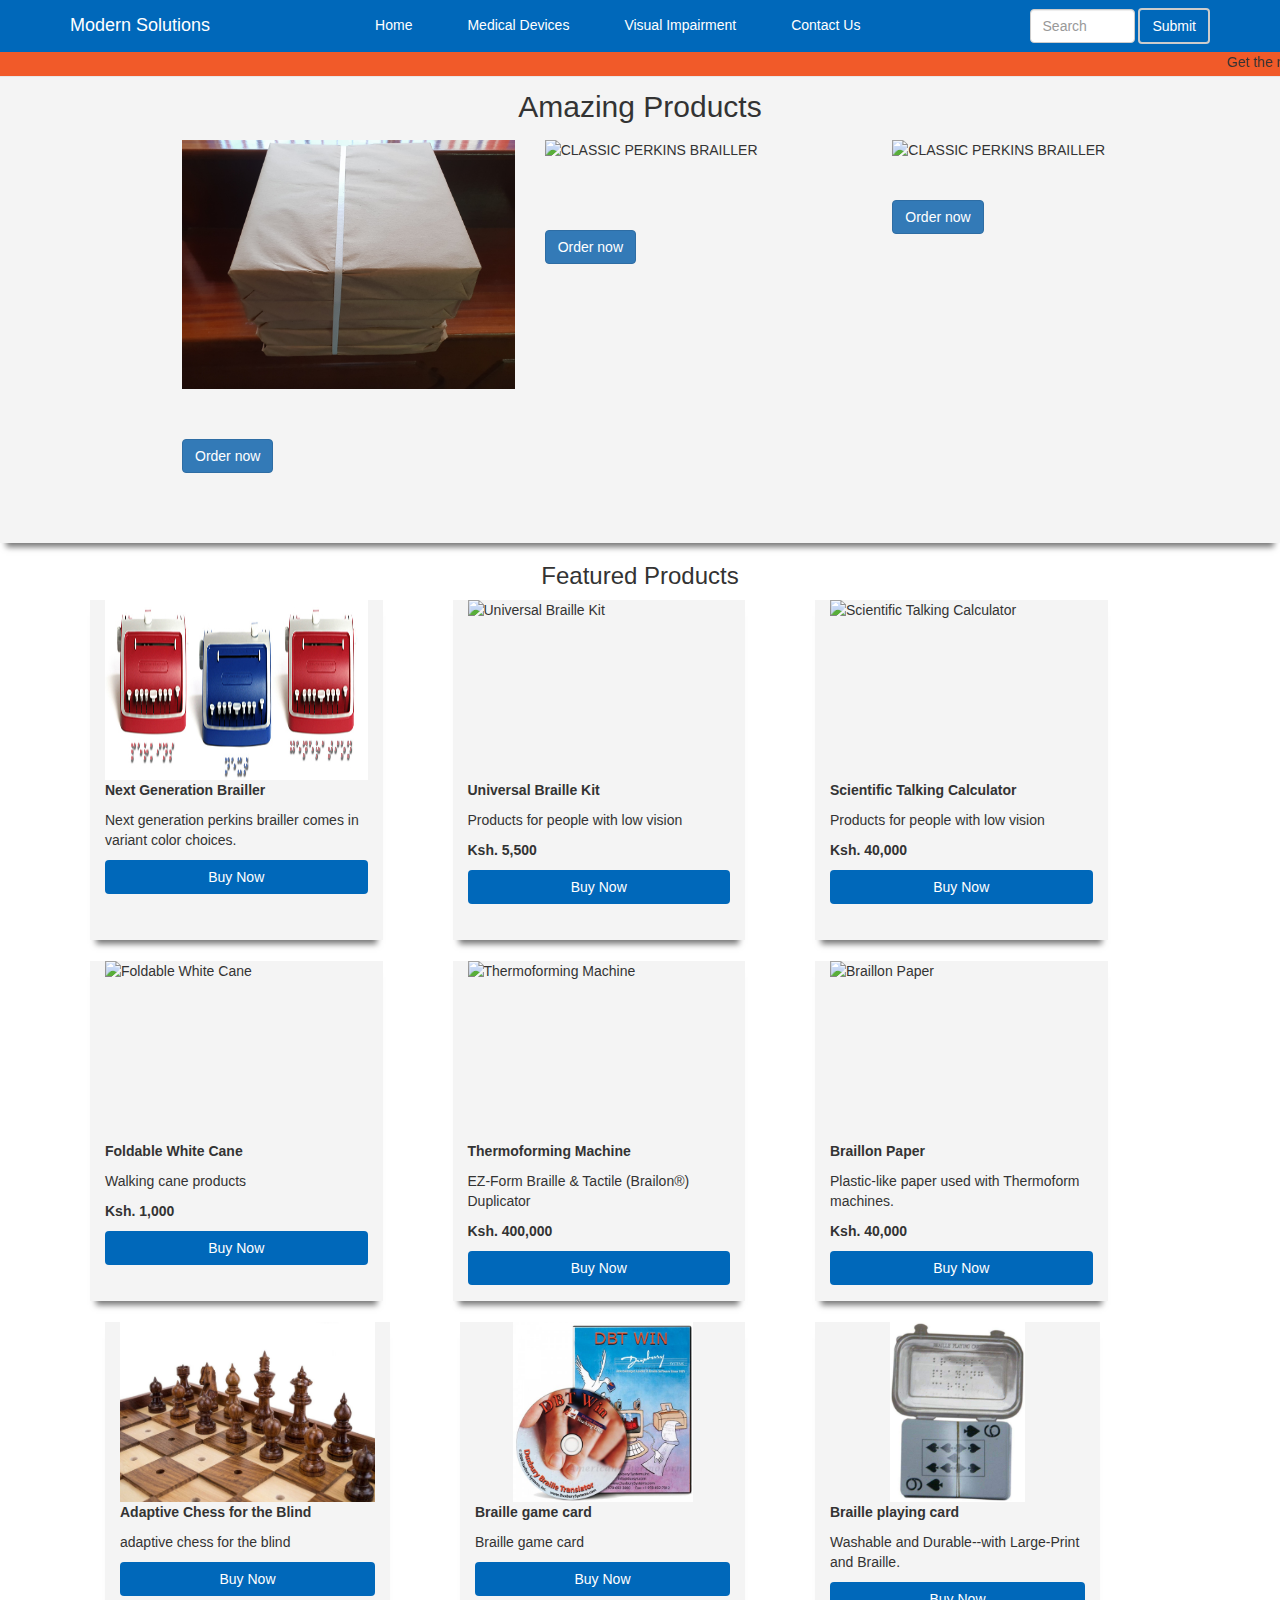
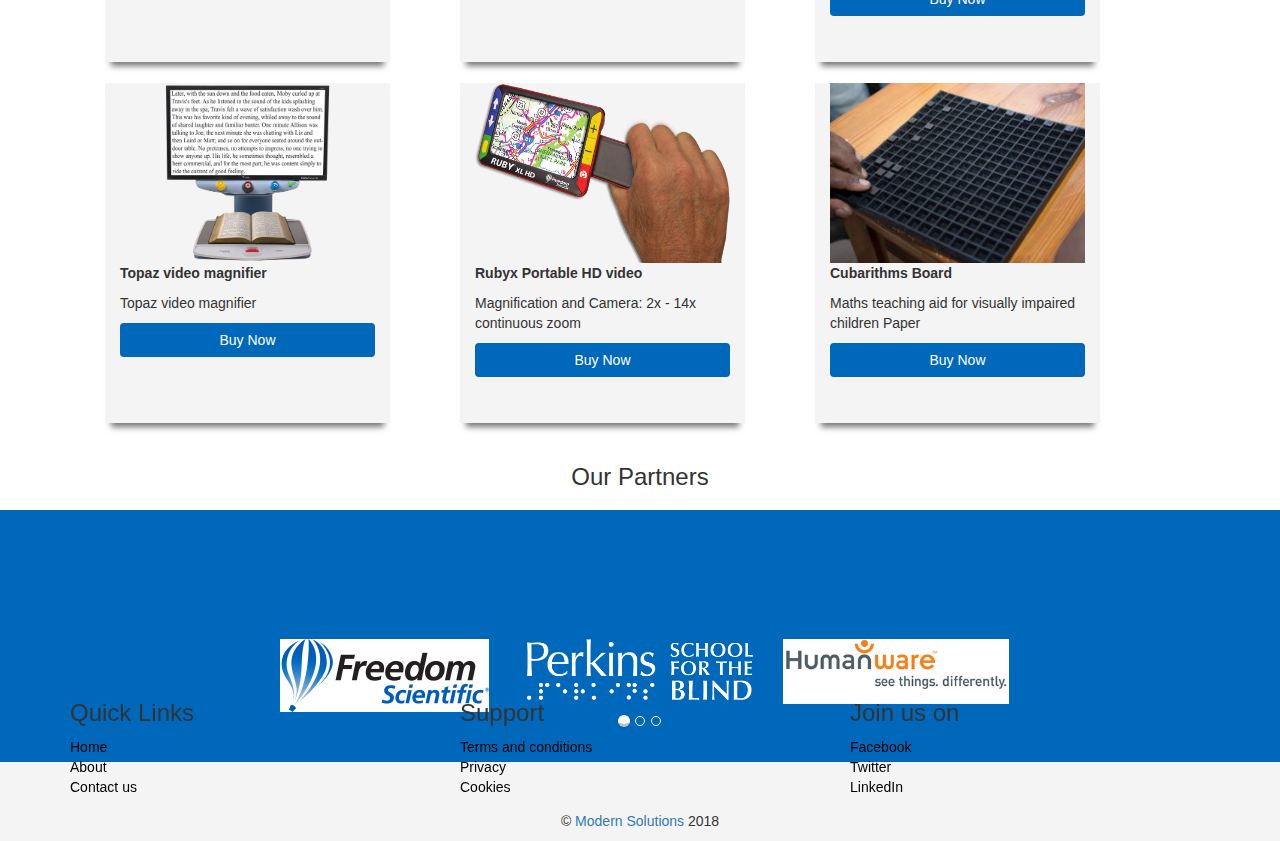
==== commit bdaf9dea: "single pages" ====
--- a/index.html
+++ b/index.html
@@ -72,7 +72,7 @@
      </div><!-- /.navbar-collapse -->
     </div>
     <div id="advert" class="text-center" style="margin-bottom: 0px; padding-bottom: 0;">
-        <p>Advert</p>
+        <marquee>Get the next generation brailler at a reduced price</marquee>
     </div>
    </nav>
    
@@ -82,7 +82,7 @@
     <div class="row">
       <div class="col-md-4 col-sm-12" style="padding-left: 0 !important; margin-left: 0 !important;">
         <img src="img/top items/braille-paper.jpg" alt="CLASSIC PERKINS BRAILLER" class="img-responsive" style="padding-bottom: 50px;">
-        <button type="button" class="btn btn-primary btn-spec">Order now</button>
+        <a class="btn btn-primary" href="singleproducts/braillepaper.html" role="button">Order now</a>
       </div>
     <!-- <div class="col-md-12" id="featured-specs">
        <img src="img/next_generation_perkins_brailler_top_bar.jpg" alt="" class="img-responsive"> 
@@ -92,11 +92,11 @@
       <button type="button" class="btn btn-primary btn-spec" data-toggle="modal" data-target="#exampleModal"><a href="shopping-modal.html#"></a>Order Now!!</button> -->
     <div class="col-md-4">
       <img src="img/top items/Braille Machine.png" alt="CLASSIC PERKINS BRAILLER" class="img-responsive" style="padding-bottom: 70px;">
-      <button type="button" class="btn btn-primary btn-spec">Order now</button>
+        <a class="btn btn-primary" href="singleproducts/standardperkins.html" role="button">Order now</a>
     </div>
     <div class="col-md-4">
       <img src="img/top items/Foldable White Cane.png" alt="CLASSIC PERKINS BRAILLER" class="img-responsive" style="padding-bottom: 40px;">
-      <button type="button" class="btn btn-primary btn-spec">Order now</button>
+        <a class="btn btn-primary" href="singleproduct.html" role="button">Order now</a>
     </div>
   </div>
   </div>
@@ -397,7 +397,7 @@
 
           <li><a target="_blank" href="http://facebook.com">Facebook</a></li>
           <li><a  target="_blank" href="http://twitter.com">Twitter</a></li>
-          <li><a target="_blank" href="http://linkedin.com">linkedin</a></li>
+          <li><a target="_blank" href="http://linkedin.com">LinkedIn</a></li>
     </div>
   </div>
     <div class="footer-paragraph">
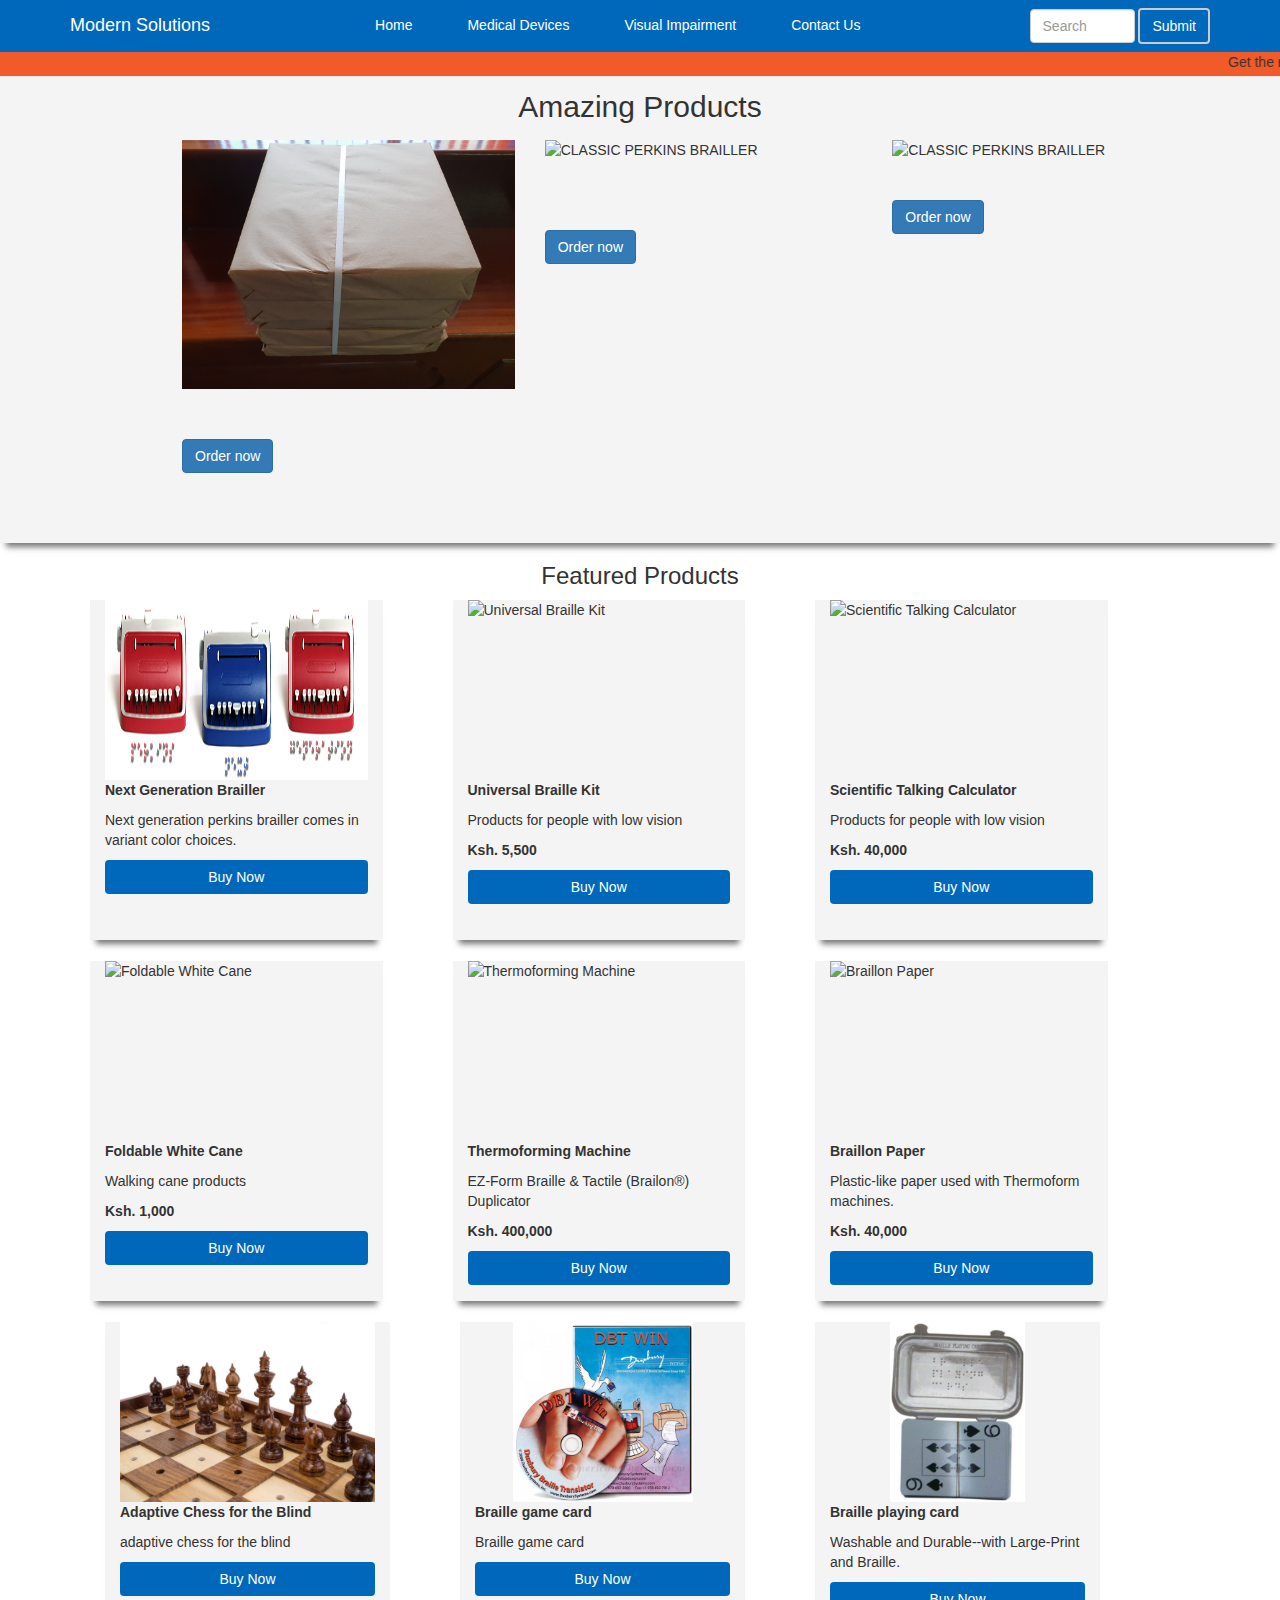
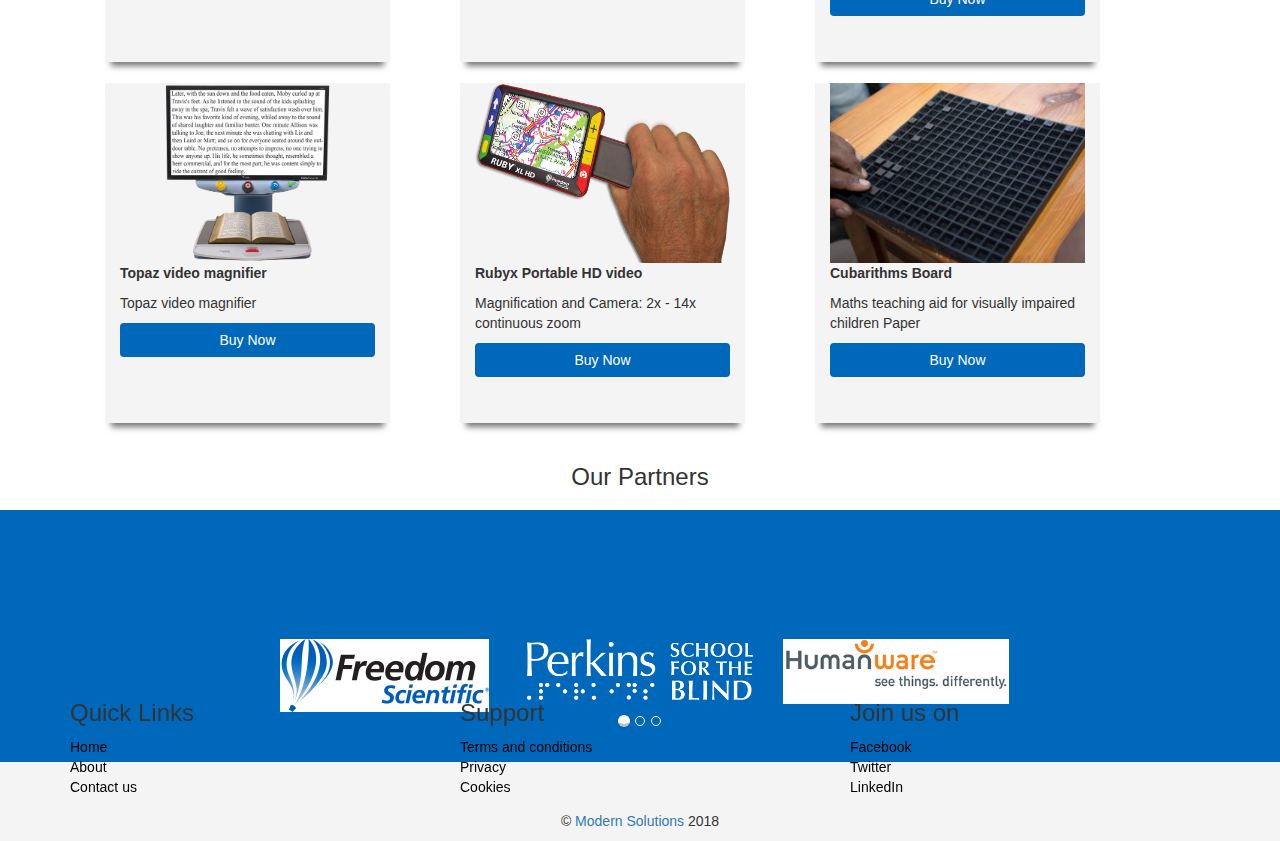
==== commit 878ce047: "add meta tags" ====
--- a/index.html
+++ b/index.html
@@ -19,6 +19,11 @@
 <link rel="icon" type="image/png" sizes="96x96" href="img/icon/favicon-96x96.png">
 <link rel="icon" type="image/png" sizes="16x16" href="img/icon/favicon-16x16.png">
 <link rel="manifest" href="/manifest.json">
+
+<meta name="title" content="Modern Solutions Limited">
+<meta name="description" content="Modern Solutions provides solutions for the visually blind by providing the best market equipment such as braillers, braille, paper, foldable white cane, etc">
+<meta name="author" content="cyberaskari.co.ke">
+<meta name="robots" content="index/follow">
 <meta name="msapplication-TileColor" content="#ffffff">
 <meta name="msapplication-TileImage" content="img/icon/ms-icon-144x144.png">
 <meta name="theme-color" content="#ffffff">
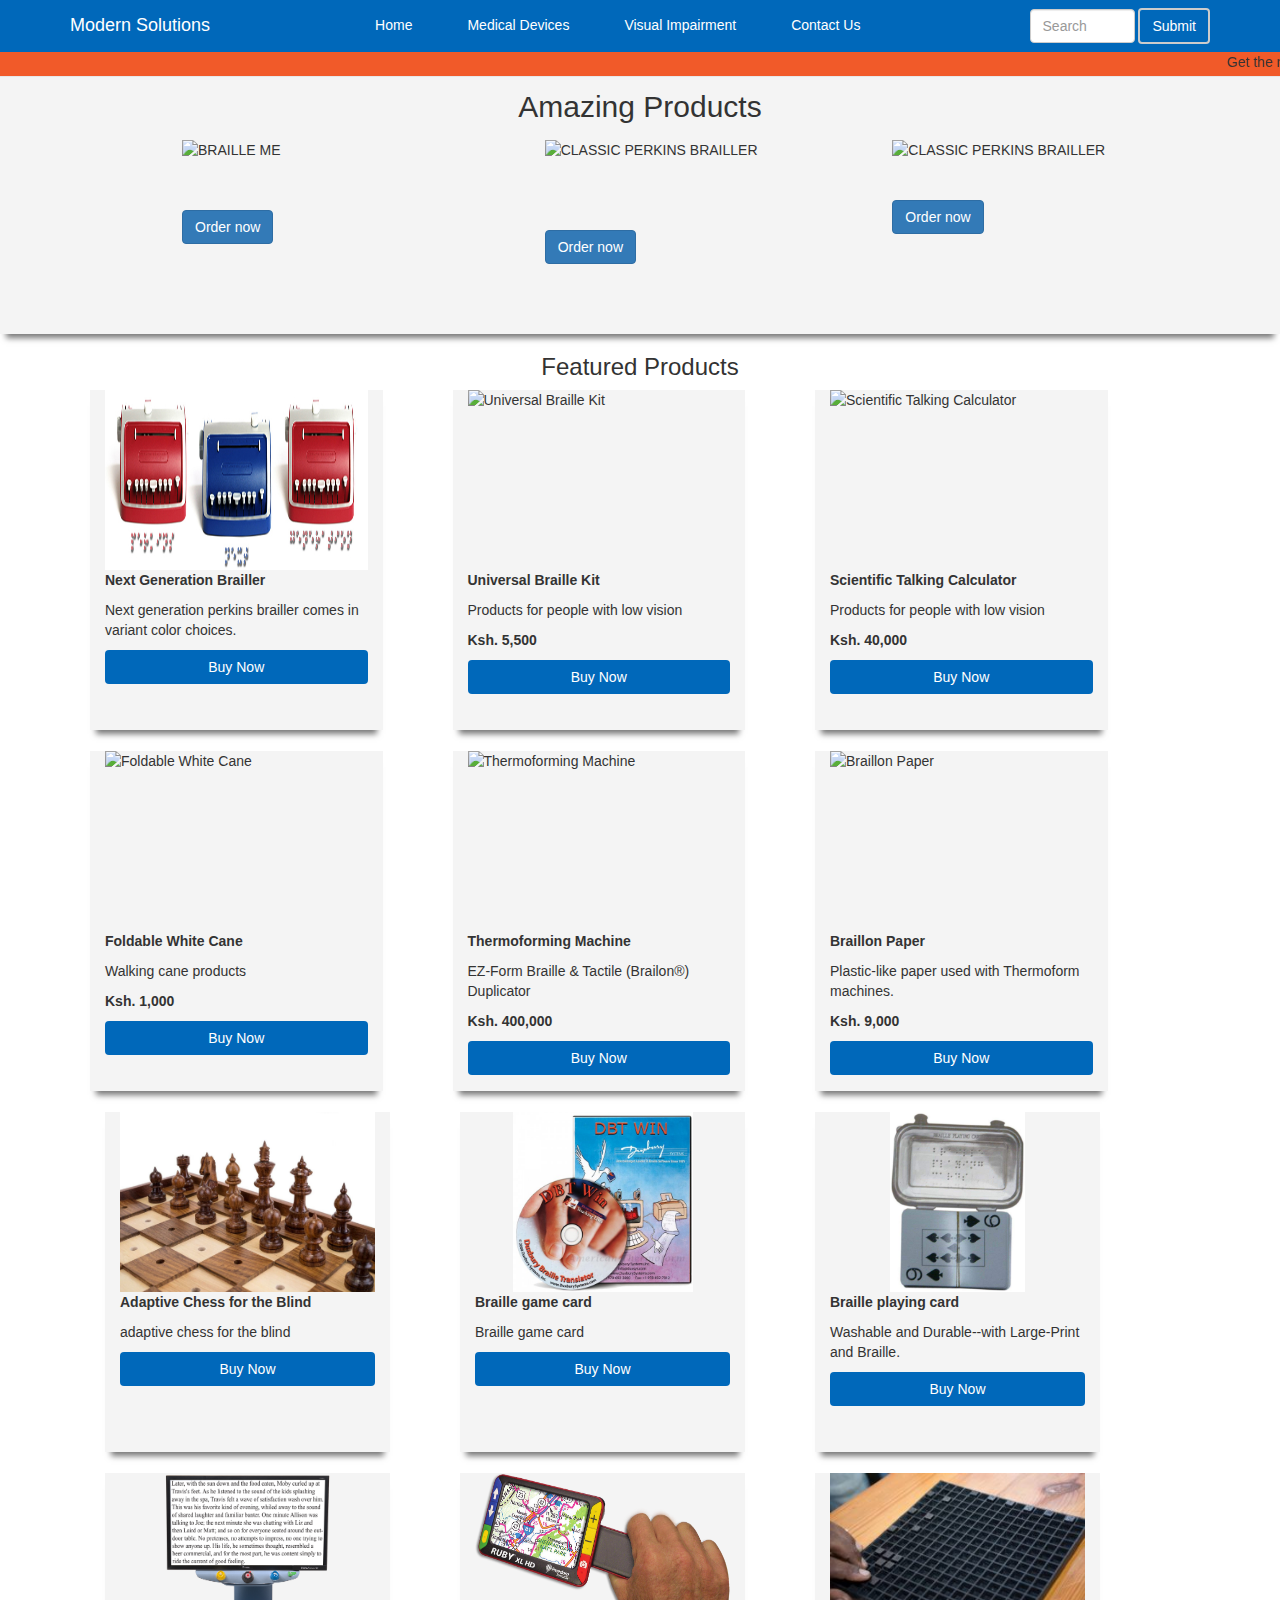
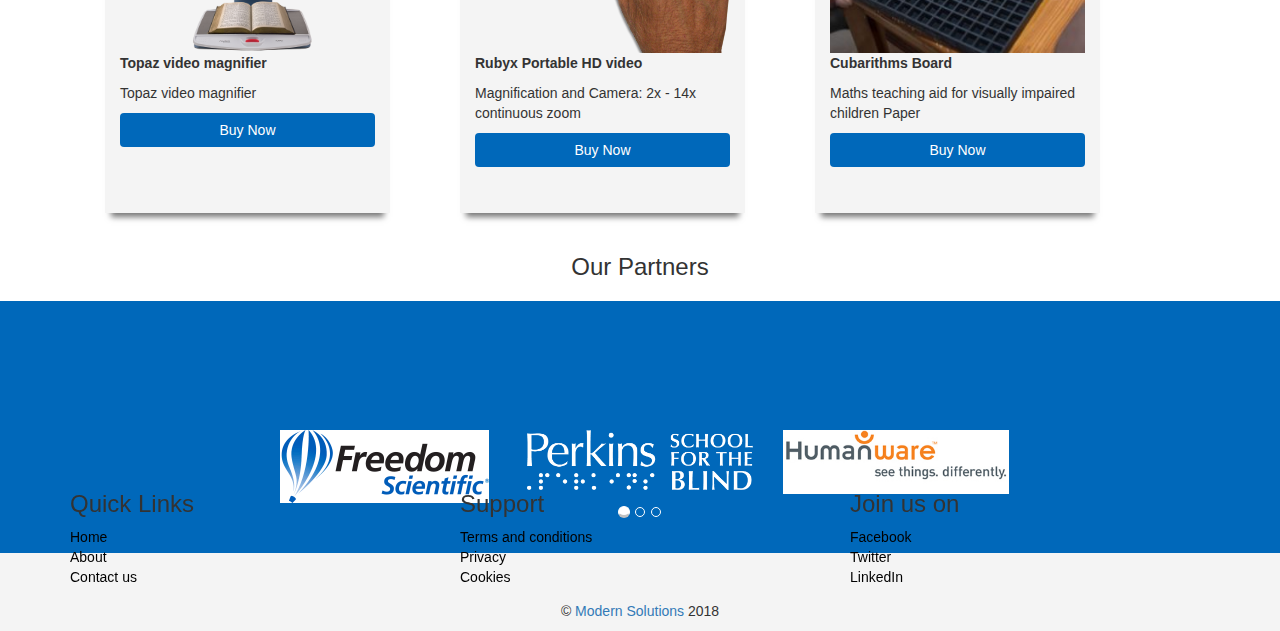
==== commit 3715d5a9: "Update index.html" ====
--- a/index.html
+++ b/index.html
@@ -21,8 +21,8 @@
 <link rel="manifest" href="/manifest.json">
 
 <meta name="title" content="Modern Solutions Limited">
+<meta name="keywords" content="modern solution kenya brailler visually impaired perkins foldable cane">
 <meta name="description" content="Modern Solutions provides solutions for the visually blind by providing the best market equipment such as braillers, braille, paper, foldable white cane, etc">
-<meta name="author" content="cyberaskari.co.ke">
 <meta name="robots" content="index/follow">
 <meta name="msapplication-TileColor" content="#ffffff">
 <meta name="msapplication-TileImage" content="img/icon/ms-icon-144x144.png">
@@ -86,8 +86,8 @@
     <h2 class="text-center" style="padding-bottom: 7px;">Amazing Products</h2>
     <div class="row">
       <div class="col-md-4 col-sm-12" style="padding-left: 0 !important; margin-left: 0 !important;">
-        <img src="img/top items/braille-paper.jpg" alt="CLASSIC PERKINS BRAILLER" class="img-responsive" style="padding-bottom: 50px;">
-        <a class="btn btn-primary" href="singleproducts/braillepaper.html" role="button">Order now</a>
+        <img src="img/top items/braille-me.jpg" alt="BRAILLE ME" class="img-responsive" style="padding-bottom: 50px;">
+        <a class="btn btn-primary" href="singleproducts/brailleme.html" role="button">Order now</a>
       </div>
     <!-- <div class="col-md-12" id="featured-specs">
        <img src="img/next_generation_perkins_brailler_top_bar.jpg" alt="" class="img-responsive"> 
@@ -157,7 +157,7 @@
         <img src="img/top items/Braillon Paper.png" alt="Braillon Paper" srcset="" class="img-responsive">
         <p #name><b>Braillon Paper</b></p>
         <p #desc>Plastic-like paper used with Thermoform machines.</p>
-        <p><b>Ksh. 40,000</b></p>
+        <p><b>Ksh. 9,000</b></p>
         <button class="btn btn-block" style="background-color:#0068ba; color: #ffffff;">Buy Now</button>
       </div>
   </div>
@@ -414,4 +414,4 @@
   <script src="assets/js/jquery.min.js"></script>
   <script src="assets/js/bootstrap.min.js"></script>
 </body>
-</html>+</html>
